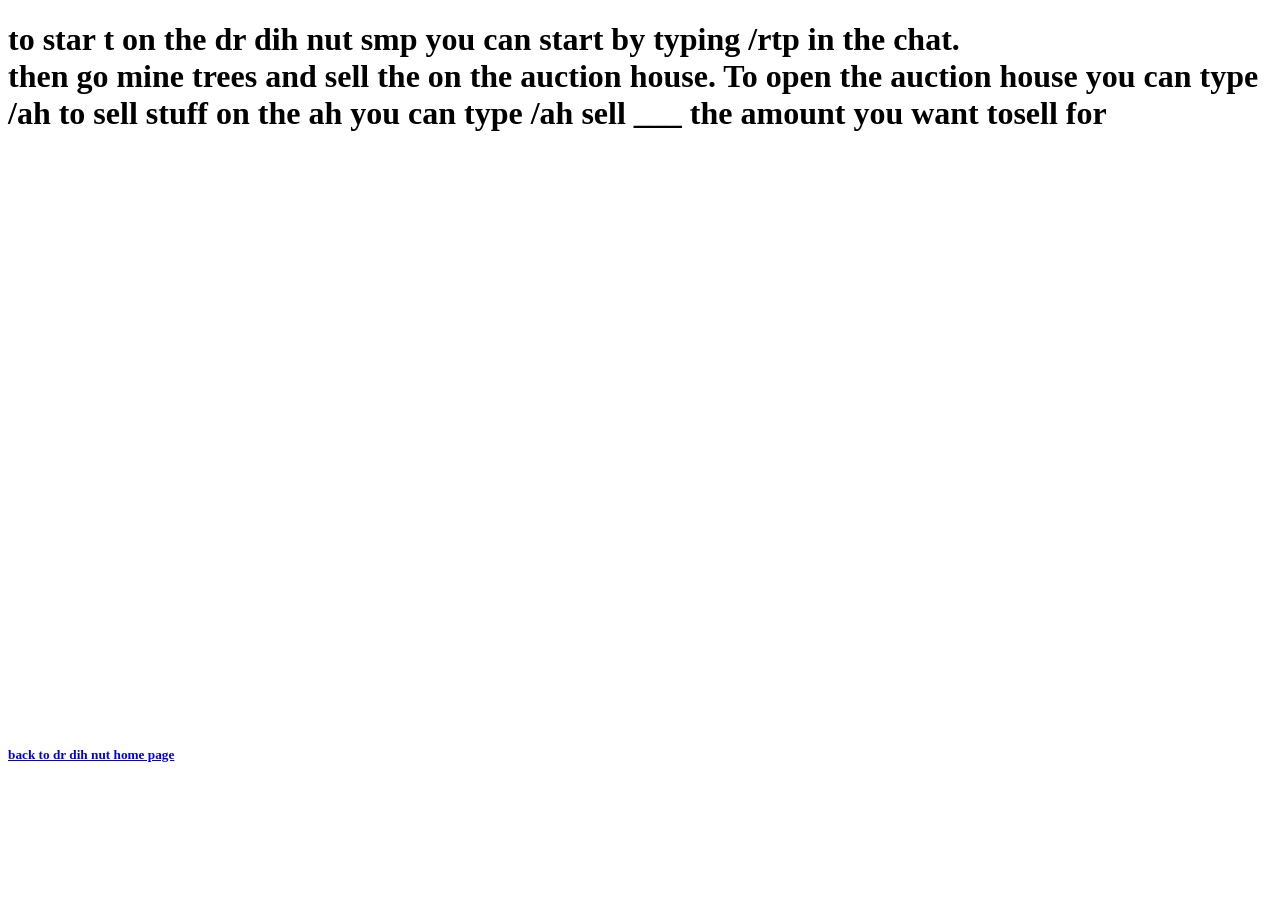
==== dr_info.html @ 6409ac04 "drdonutt" ====
<!DOCTYPE html>
<html lang="en">
<head>
    <meta charset="UTF-8">
    <meta name="viewport" content="width=device-width, initial-scale=1.0">
    <title>Document</title>
</head>
<body>
<h1>to star t on the dr dih nut smp you can start by typing /rtp in the chat.
   <br>  then go mine trees and sell the on the auction house. To open the auction house you can type /ah to sell stuff on the ah you can type /ah sell ___ the amount you want tosell for
   <br>
   <br>
   <br>
   <br>
   <br>
   <br>
   <br>
   <br>
   <br>
   <br>
   <br>
   <br>
   <br>
   <br>
   <br>
   <br>
   <br>
   <h5>  <a href="index.html">back to dr dih nut home page</a>
</body>
</html>
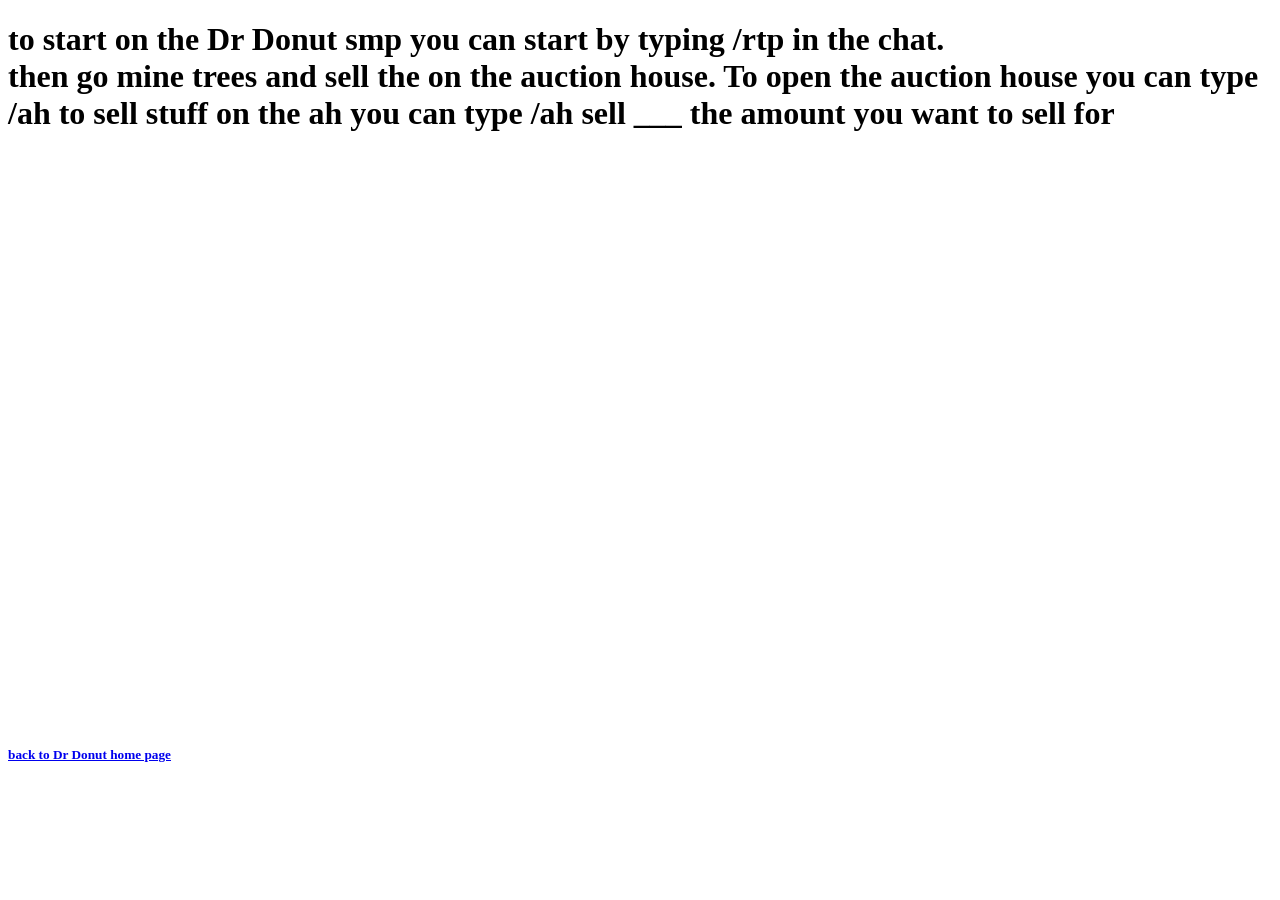
==== commit 78046b48: "Update dr_info.html fl" ====
--- a/dr_info.html
+++ b/dr_info.html
@@ -6,8 +6,8 @@
     <title>Document</title>
 </head>
 <body>
-<h1>to star t on the dr dih nut smp you can start by typing /rtp in the chat.
-   <br>  then go mine trees and sell the on the auction house. To open the auction house you can type /ah to sell stuff on the ah you can type /ah sell ___ the amount you want tosell for
+<h1>to start on the Dr Donut smp you can start by typing /rtp in the chat.
+   <br>  then go mine trees and sell the on the auction house. To open the auction house you can type /ah to sell stuff on the ah you can type /ah sell ___ the amount you want to sell for
    <br>
    <br>
    <br>
@@ -25,6 +25,6 @@
    <br>
    <br>
    <br>
-   <h5>  <a href="index.html">back to dr dih nut home page</a>
+   <h5>  <a href="index.html">back to Dr Donut home page</a>
 </body>
-</html>+</html>
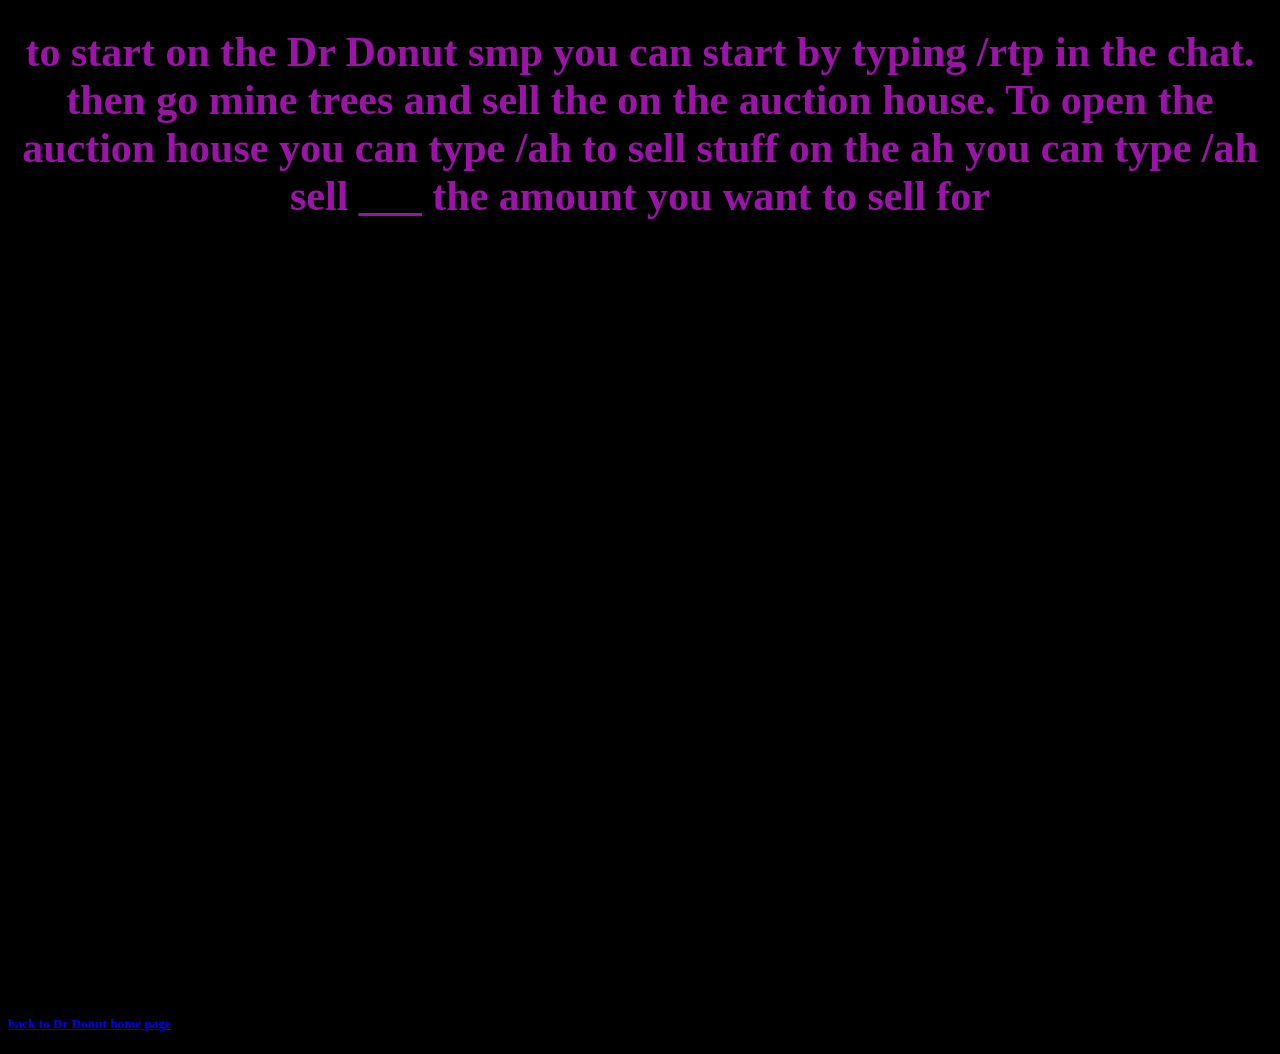
==== commit 88f9905c: "add photo" ====
--- a/dr_info.html
+++ b/dr_info.html
@@ -4,6 +4,7 @@
     <meta charset="UTF-8">
     <meta name="viewport" content="width=device-width, initial-scale=1.0">
     <title>Document</title>
+    <link rel="stylesheet" href="style.css"/>
 </head>
 <body>
 <h1>to start on the Dr Donut smp you can start by typing /rtp in the chat.
@@ -26,5 +27,6 @@
    <br>
    <br>
    <h5>  <a href="index.html">back to Dr Donut home page</a>
+          <a href=""> 
 </body>
 </html>
--- a/style.css
+++ b/style.css
@@ -0,0 +1,25 @@
+h1{
+    text-align: center;
+    color: rgb(156, 19, 168);
+    font-family:Georgia, 'Times New Roman', Times, serif;
+    font-size: 42px;
+}
+body{
+   background-color: black 
+}
+.pictureclass{
+    display: flex;
+    justify-content: center;
+    flex-direction: column
+
+}
+img{ 
+    width: 250px;
+}
+h4{
+
+    text-align: center;
+    color: rgb(156, 19, 168);
+    font-family:Georgia, 'Times New Roman', Times, serif;
+    font-size:20px;
+}
